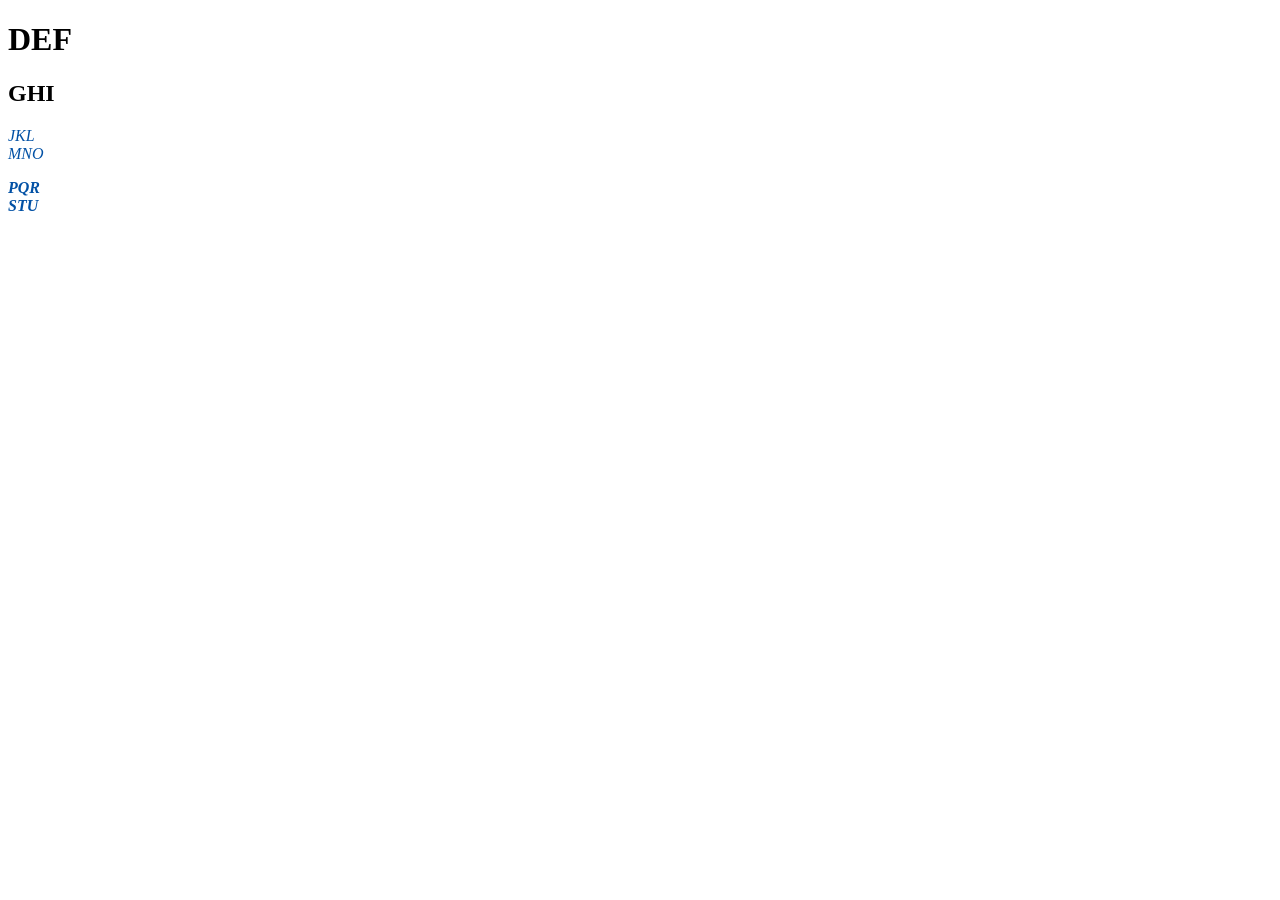
==== Main.html @ 47c5faae "first commit" ====
<!DOCTYPE html>
<html>
	<head>
		<title> ABC </title>
		<style>
			body {background-color: rgb(255, 255, 255);}
			h1 {color: rgb(0, 0, 0);}
			p {color: rgb(2, 81, 165);}
		</style>
	</head>
	<body>
		<h1> DEF </h1>

		<section>
			<h2> GHI </h2>
			<P> <em> JKL <br> MNO </em> </P>
			<P> <i><b> PQR <br> STU </b></i> </P>
		</section>
	</body>
</html>
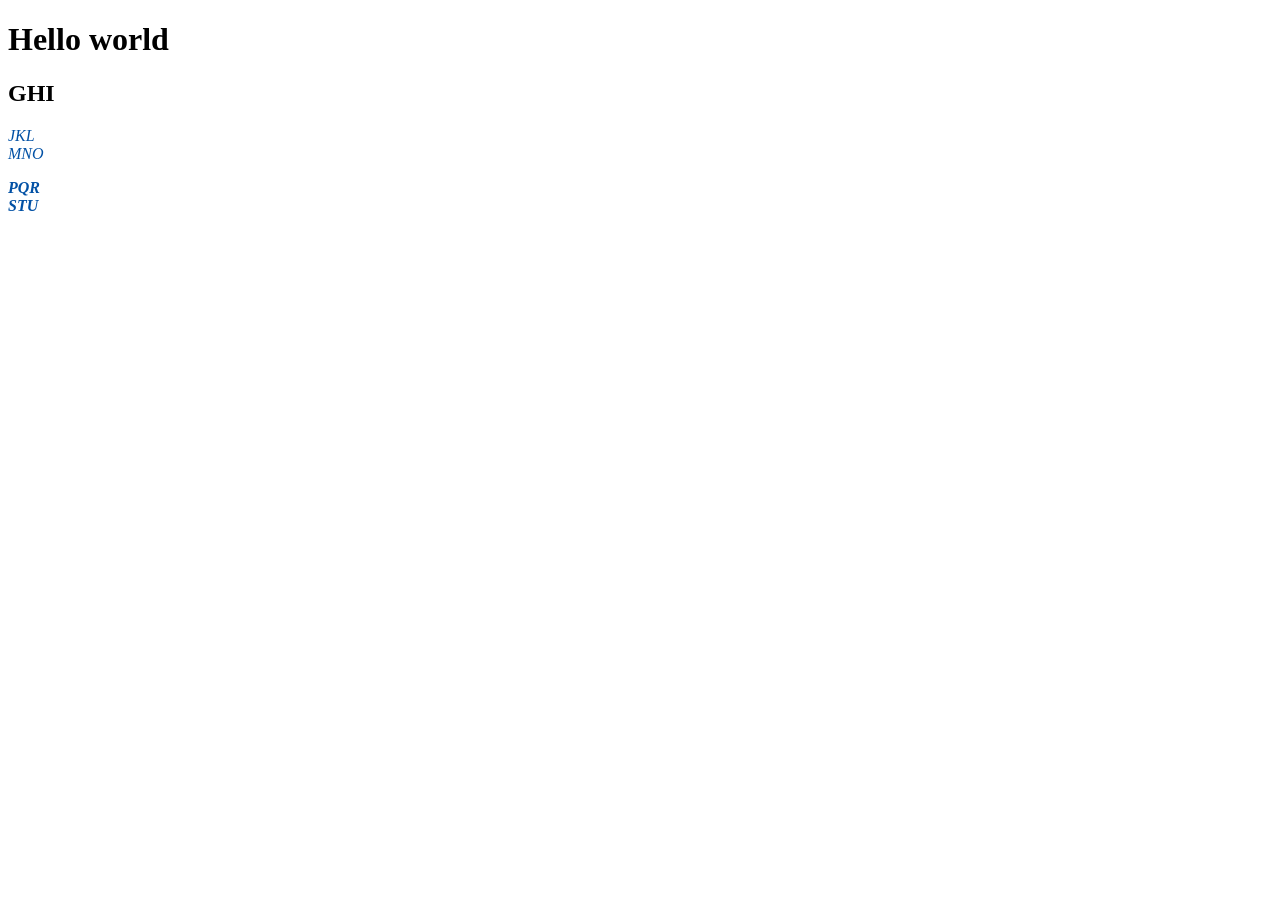
==== commit 83669aa1: "testing git" ====
--- a/Main.html
+++ b/Main.html
@@ -9,8 +9,8 @@
 		</style>
 	</head>
 	<body>
-		<h1> DEF </h1>
-
+		<h1> Hello world </h1>
+	
 		<section>
 			<h2> GHI </h2>
 			<P> <em> JKL <br> MNO </em> </P>
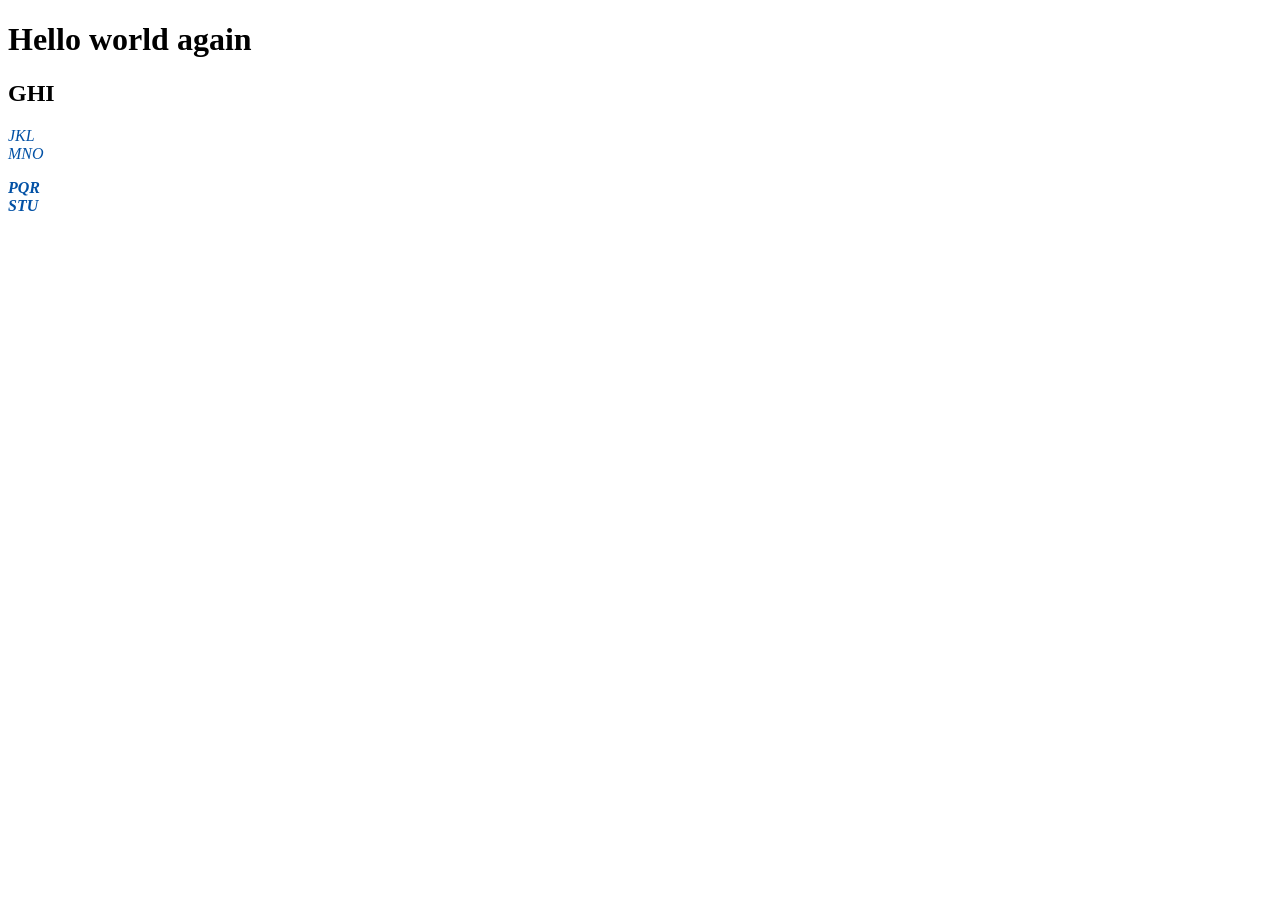
==== commit 9fb30e90: "testing commit / push" ====
--- a/Main.html
+++ b/Main.html
@@ -9,7 +9,7 @@
 		</style>
 	</head>
 	<body>
-		<h1> Hello world </h1>
+		<h1> Hello world again </h1>
 	
 		<section>
 			<h2> GHI </h2>
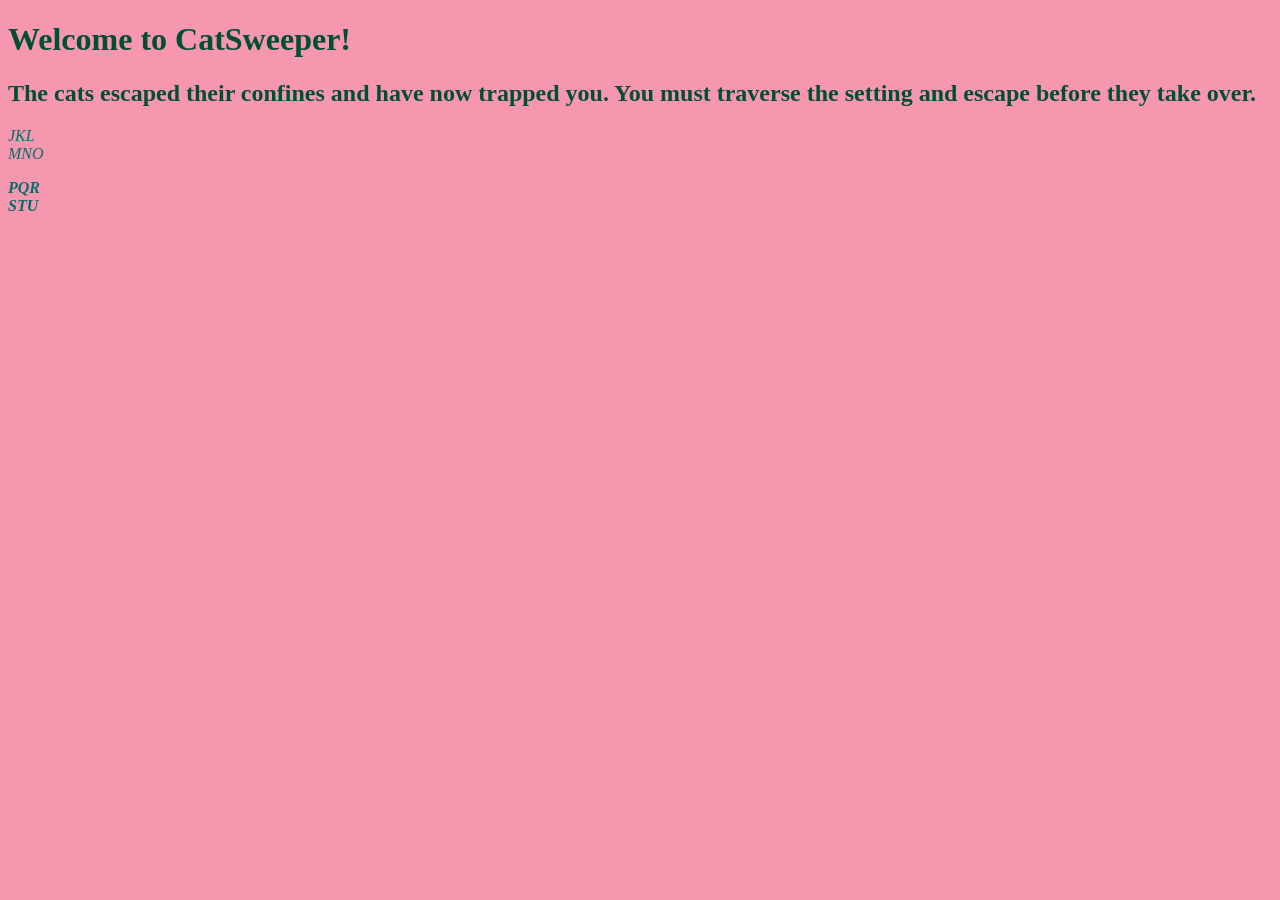
==== commit 00b58cad: "file moving" ====
--- a/Main.html
+++ b/Main.html
@@ -1,18 +1,19 @@
 <!DOCTYPE html>
 <html>
 	<head>
-		<title> ABC </title>
+		<title> CATSWEEPER </title>
 		<style>
-			body {background-color: rgb(255, 255, 255);}
-			h1 {color: rgb(0, 0, 0);}
-			p {color: rgb(2, 81, 165);}
+			body {background-color: rgb(247, 151, 175);}
+			h1 {color: rgb(0, 80, 47);}
+			h2 {color: rgb(0, 80, 47);}
+			p {color: rgb(1, 112, 107);}
 		</style>
 	</head>
 	<body>
-		<h1> Hello world again </h1>
+		<h1> Welcome to CatSweeper! </h1>
 	
 		<section>
-			<h2> GHI </h2>
+			<h2> The cats escaped their confines and have now trapped you. You must traverse the setting and escape before they take over. </h2>
 			<P> <em> JKL <br> MNO </em> </P>
 			<P> <i><b> PQR <br> STU </b></i> </P>
 		</section>
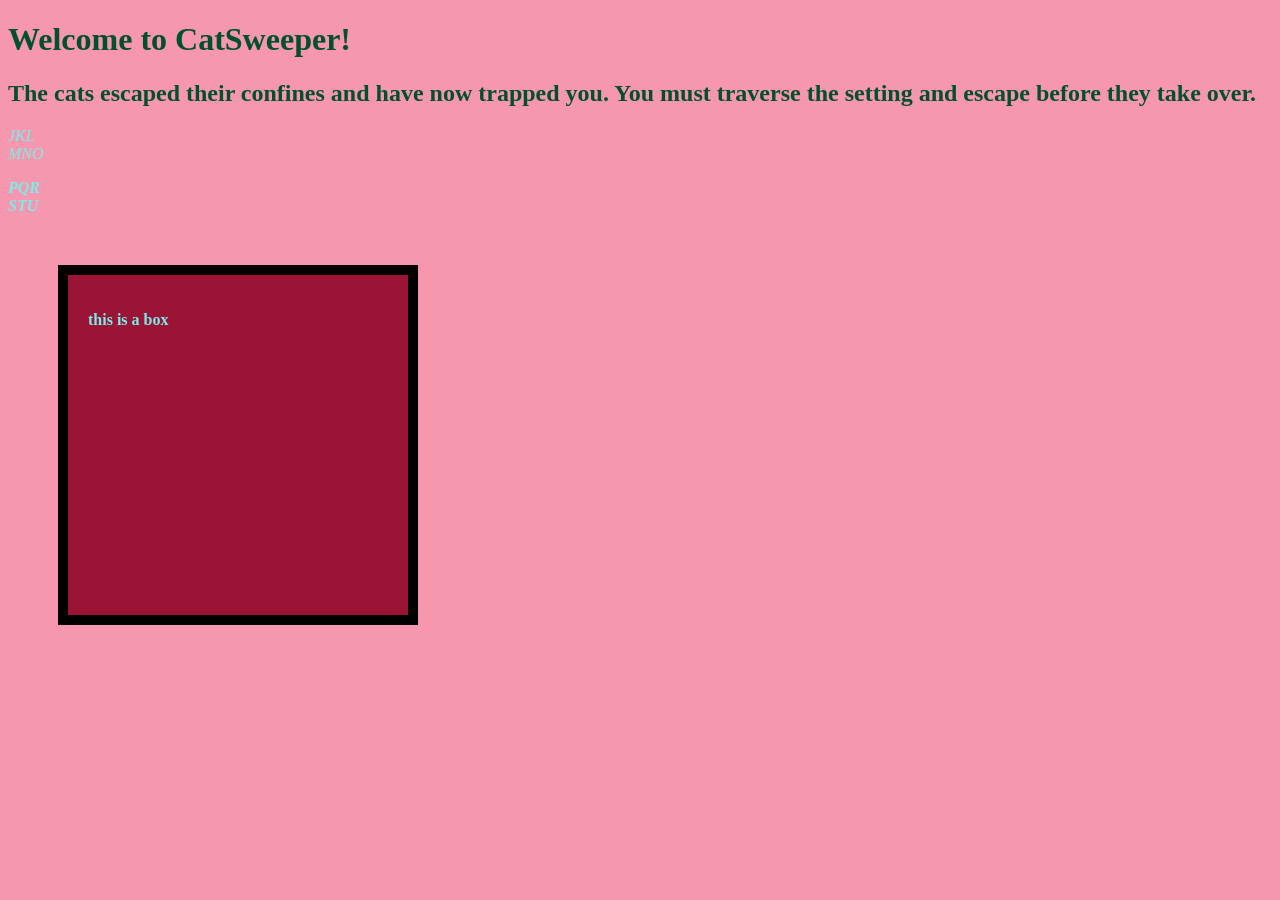
==== commit 20cfc5d5: "css syntax overhaul" ====
--- a/Main.html
+++ b/Main.html
@@ -2,20 +2,18 @@
 <html>
 	<head>
 		<title> CATSWEEPER </title>
-		<style>
-			body {background-color: rgb(247, 151, 175);}
-			h1 {color: rgb(0, 80, 47);}
-			h2 {color: rgb(0, 80, 47);}
-			p {color: rgb(1, 112, 107);}
-		</style>
+
 	</head>
 	<body>
 		<h1> Welcome to CatSweeper! </h1>
-	
+		<link rel="stylesheet" href="styles.css">
 		<section>
 			<h2> The cats escaped their confines and have now trapped you. You must traverse the setting and escape before they take over. </h2>
 			<P> <em> JKL <br> MNO </em> </P>
 			<P> <i><b> PQR <br> STU </b></i> </P>
+			<div class = "box">
+				<P><B> this is a box </B></P>
+			</div>
 		</section>
 	</body>
 </html>
--- a/styles.css
+++ b/styles.css
@@ -0,0 +1,13 @@
+body {background-color: rgb(247, 151, 175);}
+h1 {color: rgb(0, 80, 47);}
+h2 {color: rgb(0, 80, 47);}
+p {color: rgb(120, 238, 234);}
+
+.box{
+    height: 300px;
+    width: 300px;
+    padding: 20px;
+    margin: 50px;
+    border: 10px solid rgb(0,0,0);
+    background-color: rgb(155, 20, 54);
+}
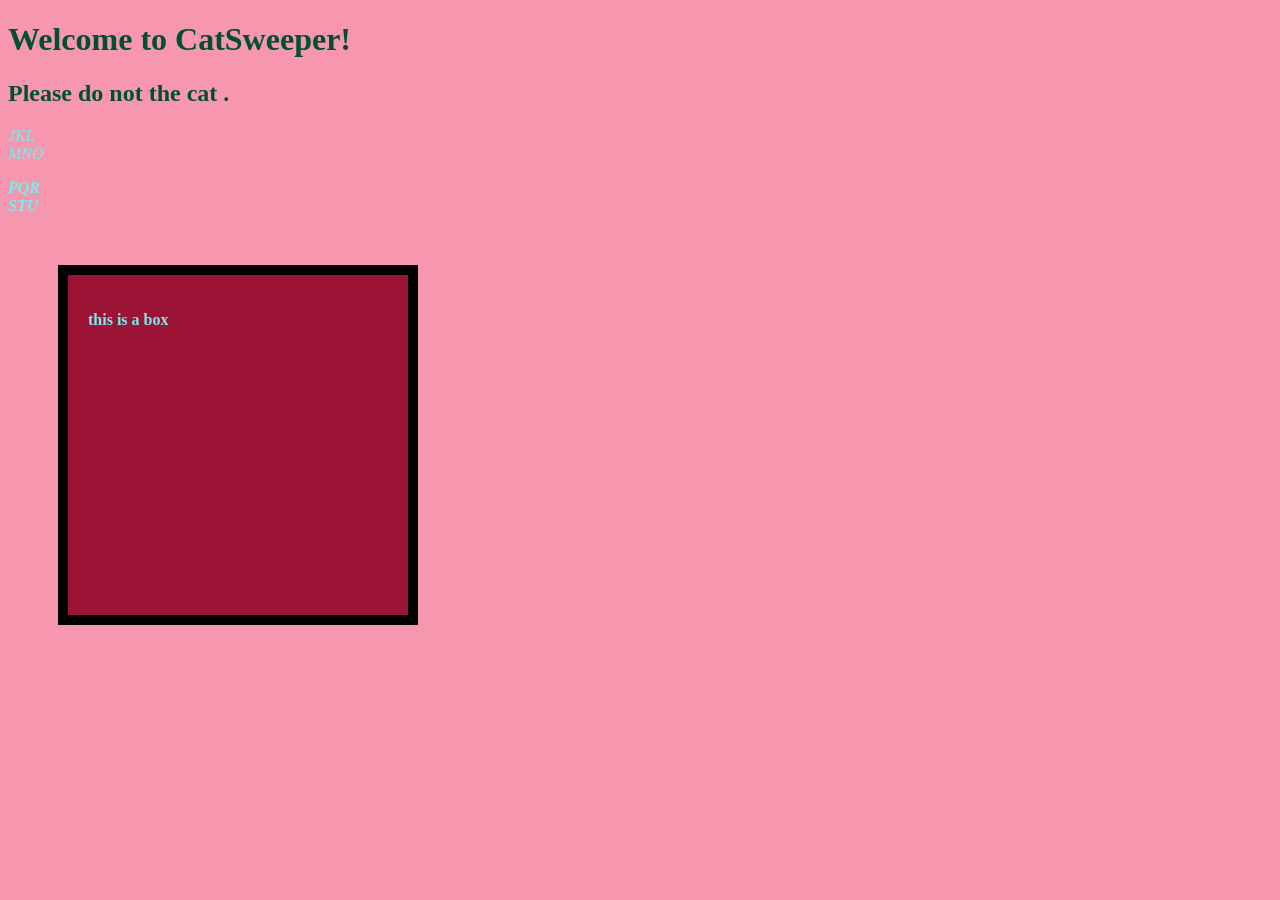
==== commit a95eaf12: "Implementing JS first time" ====
--- a/Main.html
+++ b/Main.html
@@ -2,18 +2,20 @@
 <html>
 	<head>
 		<title> CATSWEEPER </title>
-
+		<link rel="stylesheet" href="styles.css">
 	</head>
 	<body>
 		<h1> Welcome to CatSweeper! </h1>
-		<link rel="stylesheet" href="styles.css">
 		<section>
-			<h2> The cats escaped their confines and have now trapped you. You must traverse the setting and escape before they take over. </h2>
+			<h2> Please do not the cat	. </h2>
 			<P> <em> JKL <br> MNO </em> </P>
 			<P> <i><b> PQR <br> STU </b></i> </P>
 			<div class = "box">
 				<P><B> this is a box </B></P>
 			</div>
 		</section>
+		<script src = "sweeperScript.js"></script>
 	</body>
+	
+
 </html>
